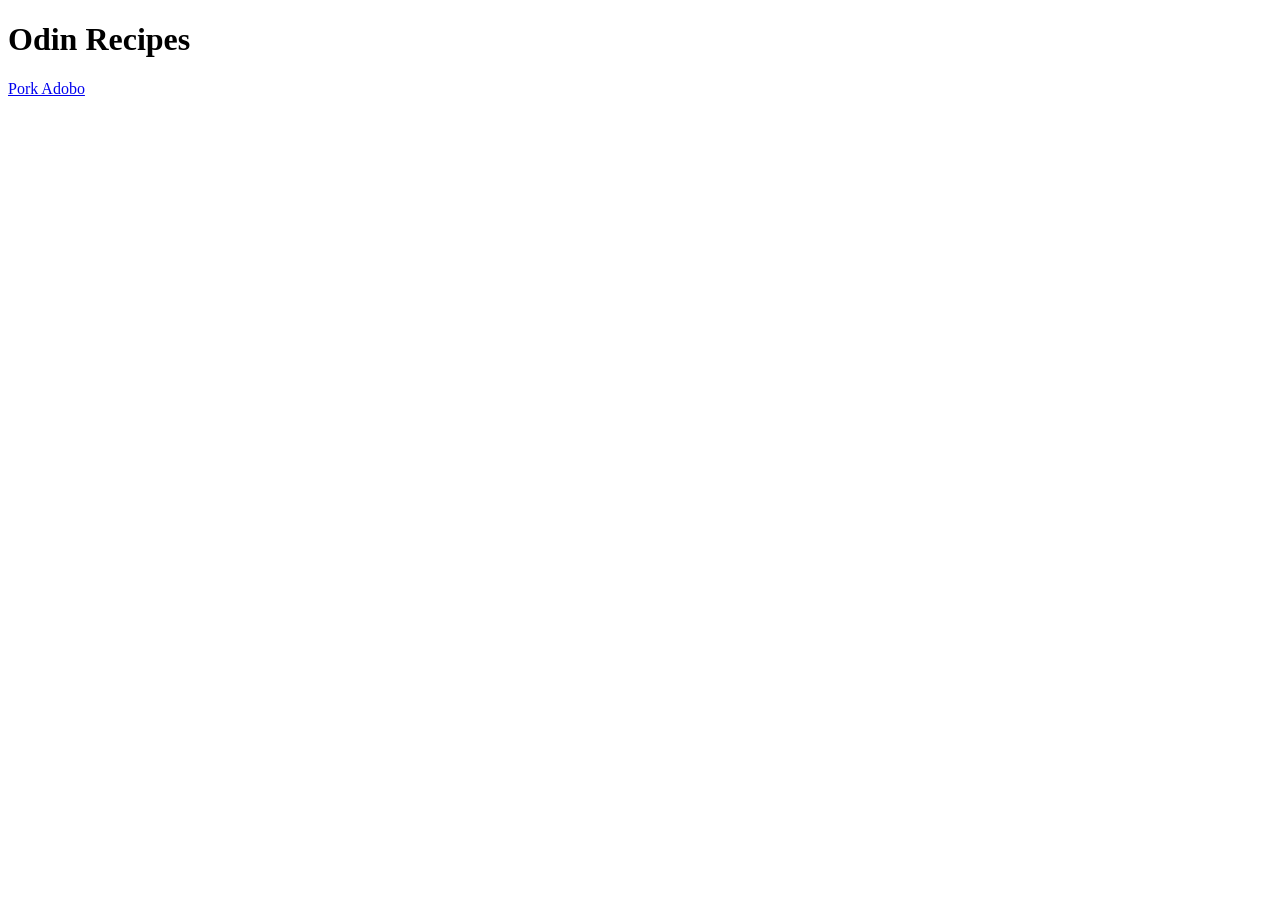
==== index.html @ c8616854 "Add the home page and the first recipe page Created the index page, inside I put a heading and creat" ====
<!DOCTYPE html>
<html lang="en">
    <head>
        <meta charset="UTF-8">
        <title>Recipes Project</title>
    </head>
    <body>
        <h1>Odin Recipes</h1>
        <a href="recipes/adobo.html">Pork Adobo</a>
    </body>
</html>
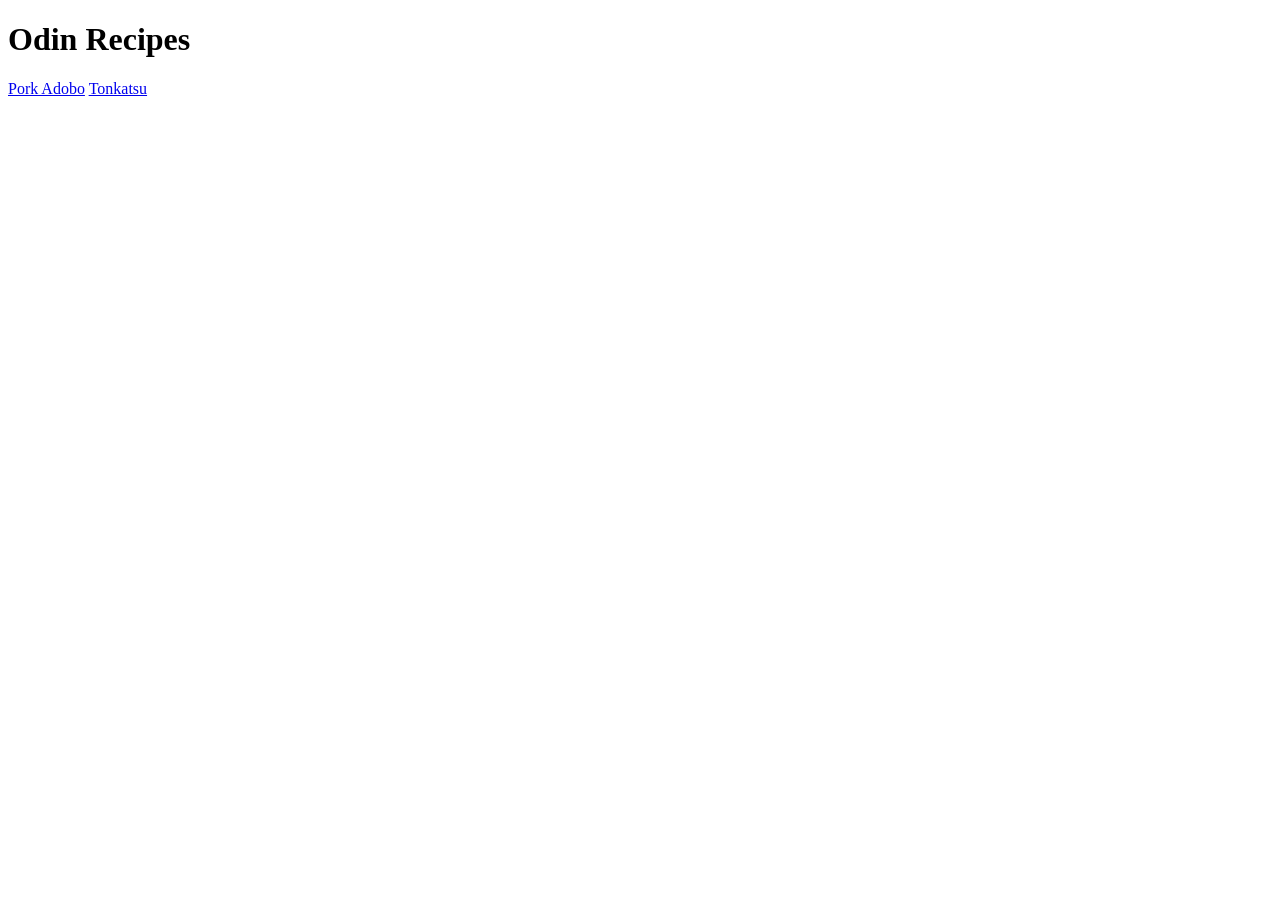
==== commit d2926c7b: "Add an image folder and the second recipe page Added an image folder then I move the existing image " ====
--- a/index.html
+++ b/index.html
@@ -7,5 +7,6 @@
     <body>
         <h1>Odin Recipes</h1>
         <a href="recipes/adobo.html">Pork Adobo</a>
+        <a href="recipes/tonkatsu.html">Tonkatsu</a>
     </body>
 </html>
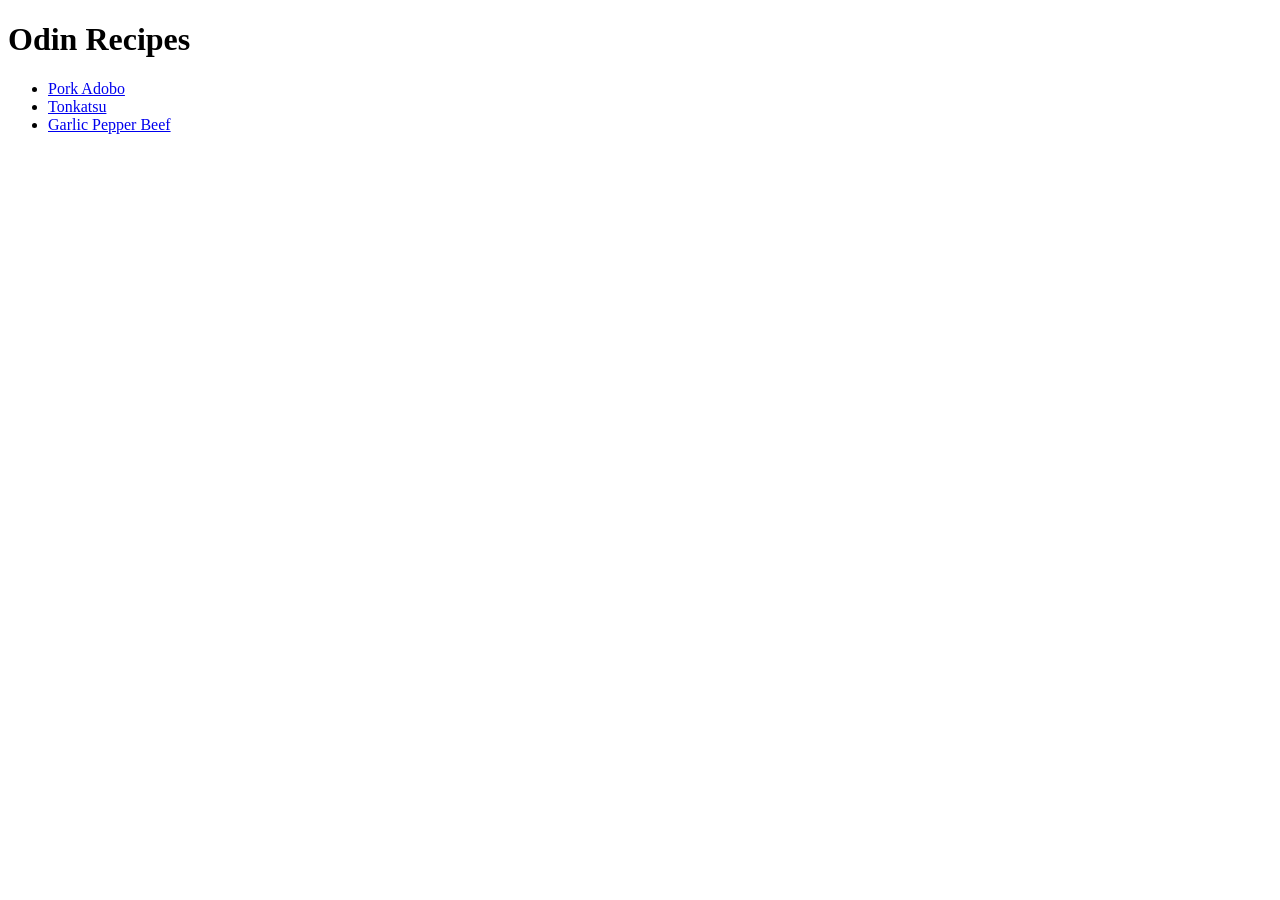
==== commit abacac33: "Add the last recipe page and put all the recipe's link in a list in home Created the third or last r" ====
--- a/index.html
+++ b/index.html
@@ -6,7 +6,11 @@
     </head>
     <body>
         <h1>Odin Recipes</h1>
-        <a href="recipes/adobo.html">Pork Adobo</a>
-        <a href="recipes/tonkatsu.html">Tonkatsu</a>
+        <ul>
+            <li><a href="recipes/adobo.html">Pork Adobo</a></li>
+            <li><a href="recipes/tonkatsu.html">Tonkatsu</a></li>
+            <li><a href="recipes/garlic-pepper-beef.html">Garlic Pepper Beef</a></li>
+        </ul>
+        
     </body>
 </html>
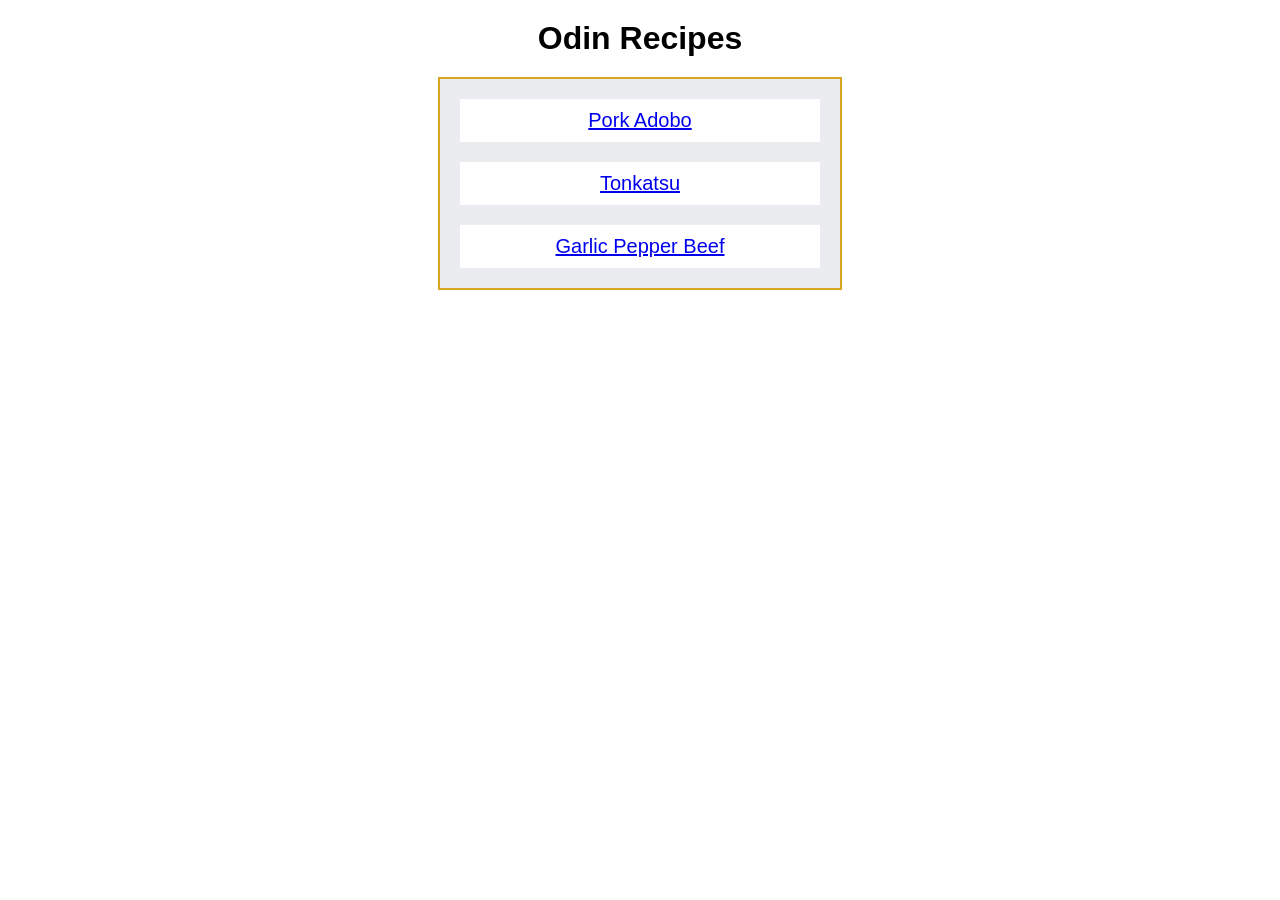
==== commit eeb6e6bd: "Create folder for styles and add css files I created folder for styles and added css files for each " ====
--- a/index.html
+++ b/index.html
@@ -3,13 +3,14 @@
     <head>
         <meta charset="UTF-8">
         <title>Recipes Project</title>
+        <link rel="stylesheet" href="styles/index.css">
     </head>
     <body>
-        <h1>Odin Recipes</h1>
-        <ul>
-            <li><a href="recipes/adobo.html">Pork Adobo</a></li>
-            <li><a href="recipes/tonkatsu.html">Tonkatsu</a></li>
-            <li><a href="recipes/garlic-pepper-beef.html">Garlic Pepper Beef</a></li>
+        <h1 id="title">Odin Recipes</h1>
+        <ul class="list-container">
+            <li class="item one"><a href="recipes/adobo.html">Pork Adobo</a></li>
+            <li class="item two"><a href="recipes/tonkatsu.html">Tonkatsu</a></li>
+            <li class="item three"><a href="recipes/garlic-pepper-beef.html">Garlic Pepper Beef</a></li>
         </ul>
         
     </body>
--- a/styles/index.css
+++ b/styles/index.css
@@ -0,0 +1,26 @@
+* {
+    font-family: Arial, Helvetica, sans-serif;
+    padding: 0;
+    margin: 0;
+    text-align: center;
+}
+
+#title {
+    margin: 20px;
+}
+
+.list-container {
+    width: 400px;
+    height: auto;
+    background-color: #ebecef;
+    margin: auto;
+    border: 2px solid goldenrod;
+    list-style-type: none;
+}
+
+.item {
+    font-size: 20px;
+    padding: 10px;
+    margin: 20px;
+    background-color: white;
+}
